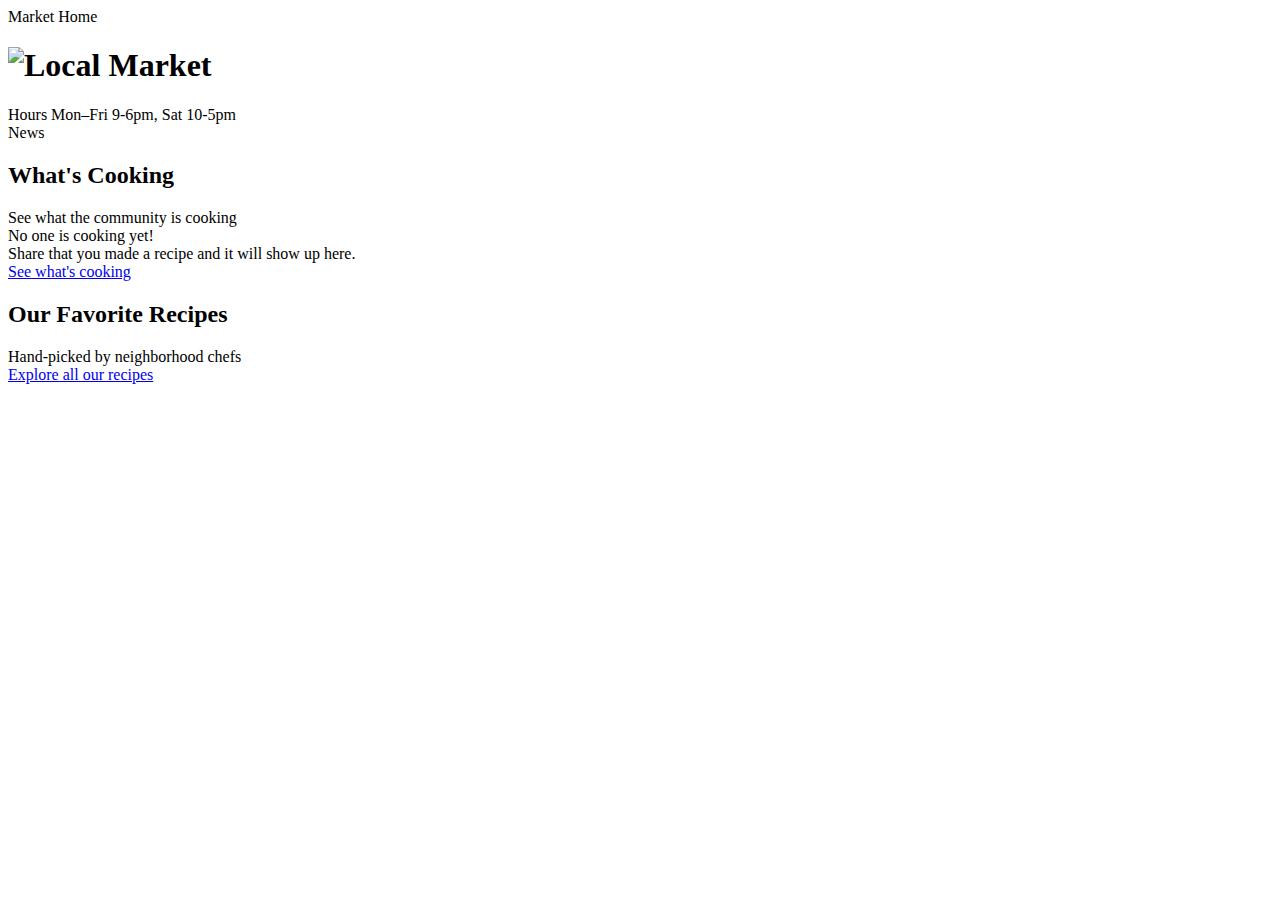
==== index.html @ 6d193a20 "En esta etapa eliminé la flecha atrás del index.html y eliminé el ícono del menú de recipe.html" ====
<!DOCTYPE html>
<html lang="en">
  
  <head>
    <meta charset="utf-8">
    <title>Local Market - Your Neighborhood Grocer</title>
    <meta name="description" content="Get the latest news, checkout hand-picked recipes, and share with other locals.">
    <meta name="viewport" content="user-scalable=no, initial-scale=1, maximum-scale=1, minimum-scale=1" />
    <link rel="shortcut icon" type="image/png" href="favicon.png?123" sizes="16x16 32x32 64x64">

    <link rel="apple-touch-icon" sizes="120x120" href="apple-touch-icon-precomposed.png">
    <link rel="stylesheet" href="css/styles.css">
  </head>

  <body>

    <div class="page home">

      <!-- Inicia navbar -->
      <nav class="black">
        
        <div class="nav-group">

          <a class="nav-item js-menu" href="#"><span class="icon-menu"></span></a>
          
        </div>

        <div class="title-page">
          Market
          <span class="subtext-page">Home</span>
        </div>

        <div class="nav-group right"></div>

      </nav>
      <!-- Termina navbar -->

      <div class="content-scrollable">
        <div class="bg-image home">
          <h1 class="title-home">
            <img src="img/app/logo-local.svg" alt="Local Market"/>
          </h1>
          <span class="hours"><span class="title-callout">Hours</span>
            Mon–Fri 9-6pm, Sat 10-5pm</span>
          <span class="arrow"></span>
        </div>

        <div class="callout-news">
          <span class="title-callout">News</span>
          <p></p>
          <!-- AQUI VA LA LISTA DE NOTICIAS -->
        </div>

        <h2 class="list-title">What's Cooking</h2>
        <div class="list-subtitle">See what the community is cooking</div>
        <div class="list-activities">

          <!-- AQUI VA LA LISTA DE ACTIVIDADES -->

          <div class="wrapper-message">
            <div class="title-message">No one is cooking yet!</div>
            <div class="subtitle-message">Share that you made a recipe and it will show up here.</div>
          </div>

        </div>
        <a href="#" class="btn-primary">See what's cooking</a>

        <h2 class="list-title">Our Favorite Recipes</h2>
        <div class="list-subtitle">Hand-picked by neighborhood chefs</div>
        <div class="list-recipes">
              
          <!-- AQUI SE TIENE QUE VER LA LISTA DE RECETAS -->

        </div>

        <a href="#" class="btn-primary">Explore all our recipes</a>
      </div>

    </div>

    <!--JS FILES-->
    <script type="text/javascript" src="https://ajax.googleapis.com/ajax/libs/jquery/3.1.1/jquery.min.js"></script>
    <script type="text/javascript" src="https://cdnjs.cloudflare.com/ajax/libs/underscore.js/1.8.3/underscore-min.js"></script>
    <script type="text/javascript" src="data/recipes.js"></script>
    <script type="text/javascript" src="js/script-index.js"></script> 

  </body>

</html>
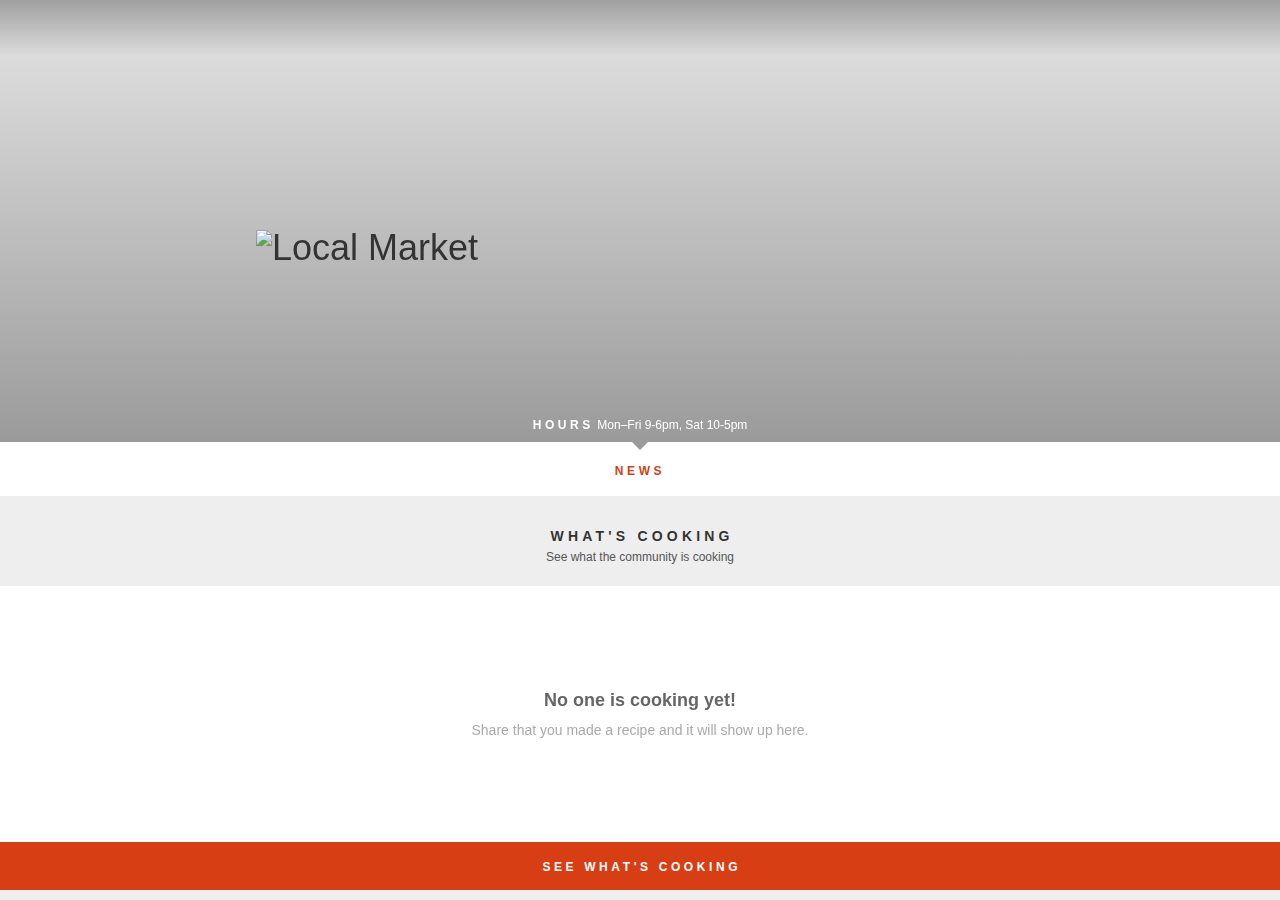
==== commit b9d3214b: "Ahora sí desaparecí de forma correcta la flecha porque lo edité desde el CSS dándole otras clases a " ====
--- a/index.html
+++ b/index.html
@@ -20,6 +20,10 @@
       <nav class="black">
         
         <div class="nav-group">
+          
+          <a class="nav-item js-back" href="#">
+            <span class="icon-arrow-left-alt flechita"></span>
+          </a>
 
           <a class="nav-item js-menu" href="#"><span class="icon-menu"></span></a>
           
--- a/css/styles.css
+++ b/css/styles.css
@@ -0,0 +1,2214 @@
+/* Reset.less
+ * Props to Eric Meyer (meyerweb.com) for his CSS reset file. We're using an adapted version here	that cuts out some of the reset HTML elements we will never need here (i.e., dfn, samp, etc).
+ * ------------------------------------------------------------------------------------------------------------------------------------------------------------------------------------------- */
+html,
+body {
+  margin: 0;
+  padding: 0;
+}
+h1,
+h2,
+h3,
+h4,
+h5,
+h6,
+p,
+blockquote,
+pre,
+a,
+abbr,
+acronym,
+address,
+cite,
+code,
+del,
+dfn,
+em,
+img,
+q,
+s,
+samp,
+small,
+strike,
+strong,
+sub,
+sup,
+tt,
+var,
+dd,
+dl,
+dt,
+li,
+ol,
+ul,
+fieldset,
+form,
+label,
+legend,
+button,
+table,
+caption,
+tbody,
+tfoot,
+thead,
+tr,
+th,
+td {
+  margin: 0;
+  padding: 0;
+  border: 0;
+  font-weight: normal;
+  font-style: normal;
+  font-size: 100%;
+  line-height: 1;
+  font-family: inherit;
+}
+table {
+  border-collapse: collapse;
+  border-spacing: 0;
+}
+ol,
+ul {
+  list-style: none;
+}
+q:before,
+q:after,
+blockquote:before,
+blockquote:after {
+  content: "";
+}
+html {
+  font-size: 100%;
+  -webkit-text-size-adjust: 100%;
+  -ms-text-size-adjust: 100%;
+}
+a:focus {
+  outline: thin dotted;
+}
+a:hover,
+a:active {
+  outline: 0;
+}
+article,
+aside,
+details,
+figcaption,
+figure,
+footer,
+header,
+hgroup,
+nav,
+section {
+  display: block;
+}
+audio,
+canvas,
+video {
+  display: inline-block;
+  *display: inline;
+  *zoom: 1;
+}
+audio:not([controls]) {
+  display: none;
+}
+sub,
+sup {
+  font-size: 75%;
+  line-height: 0;
+  position: relative;
+  vertical-align: baseline;
+}
+sup {
+  top: -0.5em;
+}
+sub {
+  bottom: -0.25em;
+}
+img {
+  border: 0;
+  -ms-interpolation-mode: bicubic;
+}
+button,
+input,
+select,
+textarea {
+  font-size: 100%;
+  margin: 0;
+  vertical-align: baseline;
+  *vertical-align: middle;
+}
+button,
+input {
+  line-height: normal;
+  *overflow: visible;
+}
+button::-moz-focus-inner,
+input::-moz-focus-inner {
+  border: 0;
+  padding: 0;
+}
+button,
+input[type="button"],
+input[type="reset"],
+input[type="submit"] {
+  cursor: pointer;
+  -webkit-appearance: button;
+}
+input[type="search"] {
+  -webkit-appearance: textfield;
+  -webkit-box-sizing: content-box;
+  -moz-box-sizing: content-box;
+  box-sizing: content-box;
+}
+input[type="search"]::-webkit-search-decoration {
+  -webkit-appearance: none;
+}
+textarea {
+  overflow: auto;
+  vertical-align: top;
+}
+@font-face {
+  font-family: 'lorabold';
+  src: url('../font/lora-bold-subset.eot');
+  src: url('../font/lora-bold-subset.eot?#iefix') format('embedded-opentype'), url('../font/lora-bold-subset.woff') format('woff'), url('../font/lora-bold-subset.ttf') format('truetype');
+  font-weight: normal;
+  font-style: normal;
+}
+@font-face {
+  font-family: 'lato';
+  src: url('../font/lato-regular-webfont.eot');
+  src: url('../font/lato-regular-webfont.eot?#iefix') format('embedded-opentype'), url('../font/lato-regular-webfont.woff') format('woff'), url('../font/lato-regular-webfont.ttf') format('truetype');
+  font-weight: normal;
+  font-weight: 400;
+  font-style: normal;
+}
+@font-face {
+  font-family: 'lato';
+  src: url('../font/lato-italic-webfont.eot');
+  src: url('../font/lato-italic-webfont.eot?#iefix') format('embedded-opentype'), url('../font/lato-italic-webfont.woff') format('woff'), url('../font/lato-italic-webfont.ttf') format('truetype');
+  font-weight: normal;
+  font-weight: 400;
+  font-style: italic;
+}
+@font-face {
+  font-family: 'lato';
+  src: url('../font/lato-bold-webfont.eot');
+  src: url('../font/lato-bold-webfont.eot?#iefix') format('embedded-opentype'), url('../font/lato-bold-webfont.woff') format('woff'), url('../font/lato-bold-webfont.ttf') format('truetype');
+  font-weight: bold;
+  font-weight: 700;
+  font-style: normal;
+}
+@font-face {
+  font-family: 'lato';
+  src: url('../font/lato-black-webfont.eot');
+  src: url('../font/lato-black-webfont.eot?#iefix') format('embedded-opentype'), url('../font/lato-black-webfont.woff') format('woff'), url('../font/lato-black-webfont.ttf') format('truetype');
+  font-weight: 900;
+  font-style: normal;
+}
+* {
+  -webkit-box-sizing: border-box;
+  -moz-box-sizing: border-box;
+  box-sizing: border-box;
+  -webkit-tap-highlight-color: rgba(0, 0, 0, 0);
+  -webkit-tap-highlight-color: transparent;
+}
+html,
+button,
+input,
+textarea,
+select {
+  outline: none;
+  -webkit-font-smoothing: antialiased;
+  -moz-osx-font-smoothing: grayscale;
+}
+body {
+  font-family: 'lato', "Helvetica Neue", Helvetica, Arial, sans-serif;
+  font-style: normal;
+  color: #333;
+  font-size: 16px;
+}
+h1,
+h2,
+h3,
+h4,
+h5,
+h6 {
+  font-family: 'lato', "Helvetica Neue", Helvetica, Arial, sans-serif;
+  font-style: normal;
+  margin: 0;
+  padding: 0;
+}
+h1 {
+  font-size: 36px;
+  line-height: 44px;
+}
+h2 {
+  font-size: 28px;
+  line-height: 32px;
+}
+h3 {
+  font-size: 22px;
+  line-height: 26px;
+}
+h4 {
+  font-size: 18px;
+  line-height: 22px;
+}
+h5 {
+  font-size: 12px;
+  line-height: 18px;
+  font-family: 'lato', "Helvetica Neue", Helvetica, Arial, sans-serif;
+  font-weight: 700;
+  color: #ccc;
+  text-transform: uppercase;
+}
+h6 {
+  color: #aaa;
+}
+p {
+  font-size: 14px;
+  line-height: 20px;
+}
+sub,
+sup {
+  font-size: .8em;
+}
+sub {
+  bottom: -0.2em;
+}
+sup {
+  top: -0.2em;
+}
+b {
+  font-family: 'lato', "Helvetica Neue", Helvetica, Arial, sans-serif;
+  font-weight: 700;
+}
+em {
+  font-family: 'lato', "Helvetica Neue", Helvetica, Arial, sans-serif;
+  font-style: italic;
+}
+[class^="btn-"],
+[class*=" btn-"] {
+  font-size: 12px;
+  line-height: 18px;
+  line-height: 22px !important;
+  padding: 1.2em 1.25em .95em;
+  font-family: 'lato', "Helvetica Neue", Helvetica, Arial, sans-serif;
+  font-weight: 900;
+  letter-spacing: .3em;
+  text-indent: .3em;
+  text-transform: uppercase;
+  -webkit-transition: all 200ms ease-in;
+  -moz-transition: all 200ms ease-in;
+  -o-transition: all 200ms ease-in;
+  transition: all 200ms ease-in;
+  color: white;
+  display: inline-block;
+  position: relative;
+  text-align: center;
+  text-decoration: none !important;
+  vertical-align: middle;
+  white-space: nowrap;
+}
+[class^="btn-"][class*="small"],
+[class*=" btn-"][class*="small"] {
+  padding: .7em 1.25em .50em;
+}
+[class^="btn-"][class*="primary"],
+[class*=" btn-"][class*="primary"] {
+  background-color: #d83e14;
+  color: white;
+}
+[class^="btn-"][class*="primary"]:hover,
+[class*=" btn-"][class*="primary"]:hover {
+  background-color: #c13712;
+}
+[class^="btn-"][class*="primary"]:active,
+[class*=" btn-"][class*="primary"]:active {
+  box-shadow: rgba(0, 0, 0, 0.3) 0 1px 3px 0 inset;
+}
+[class^="btn-"][class*="secondary"],
+[class*=" btn-"][class*="secondary"] {
+  background: #666;
+  color: rgba(255, 255, 255, 0.4);
+}
+[class^="btn-"][class*="secondary"]:hover,
+[class*=" btn-"][class*="secondary"]:hover {
+  background-color: #595959;
+}
+[class^="btn-"][class*="secondary"]:active,
+[class*=" btn-"][class*="secondary"]:active {
+  box-shadow: rgba(0, 0, 0, 0.3) 0 1px 3px 0 inset;
+}
+[class^="btn-"][class*="secondary"].active,
+[class*=" btn-"][class*="secondary"].active,
+[class^="btn-"][class*="secondary"].no-state:first-child,
+[class*=" btn-"][class*="secondary"].no-state:first-child {
+  background: #555;
+  color: white;
+}
+[class^="btn-"][class*="secondary"].active:hover,
+[class*=" btn-"][class*="secondary"].active:hover,
+[class^="btn-"][class*="secondary"].no-state:first-child:hover,
+[class*=" btn-"][class*="secondary"].no-state:first-child:hover {
+  background-color: #484848;
+}
+[class^="btn-"][class*="secondary"].active:active,
+[class*=" btn-"][class*="secondary"].active:active,
+[class^="btn-"][class*="secondary"].no-state:first-child:active,
+[class*=" btn-"][class*="secondary"].no-state:first-child:active {
+  box-shadow: rgba(0, 0, 0, 0.3) 0 1px 3px 0 inset;
+}
+[class^="btn-"][class*="secondary"].no-state,
+[class*=" btn-"][class*="secondary"].no-state {
+  color: white;
+}
+[class^="btn-"][class*="tertiary"],
+[class*=" btn-"][class*="tertiary"] {
+  background: #f8f8f8;
+  color: #d83e14;
+}
+[class^="btn-"][class*="tertiary"]:hover,
+[class*=" btn-"][class*="tertiary"]:hover {
+  background-color: #f8f8f8;
+}
+[class^="btn-"][class*="twitter"],
+[class*=" btn-"][class*="twitter"] {
+  background-color: #46c8f5;
+  color: white;
+}
+[class^="btn-"][class*="twitter"]:hover,
+[class*=" btn-"][class*="twitter"]:hover {
+  background-color: #16baf2;
+}
+[class^="btn-"][class*="twitter"]:active,
+[class*=" btn-"][class*="twitter"]:active {
+  box-shadow: rgba(0, 0, 0, 0.3) 0 1px 3px 0 inset;
+}
+[class^="btn-"][class*="camera"],
+[class*=" btn-"][class*="camera"] {
+  border-radius: 10em;
+  box-shadow: #d83e14 0 0 0px 2px inset;
+  font-size: 20px;
+  height: 4rem;
+  letter-spacing: 0;
+  padding: 0;
+  text-indent: 0;
+  width: 4rem;
+}
+[class^="btn-"][class*="camera"] .icon-camera,
+[class*=" btn-"][class*="camera"] .icon-camera {
+  position: absolute;
+  top: 50%;
+  right: 50%;
+  bottom: auto;
+  left: auto;
+  width: 3.5rem;
+  height: 3.5rem;
+  -webkit-transform: translate3d(50%, -50%, 0);
+  -moz-transform: translate3d(50%, -50%, 0);
+  -ms-transform: translate3d(50%, -50%, 0);
+  -o-transform: translate3d(50%, -50%, 0);
+  transform: translate3d(50%, -50%, 0);
+  background-color: #d83e14;
+  border-radius: 10em;
+  color: white;
+  display: inline-block;
+  line-height: 3.5rem;
+}
+[class^="btn-"][class*="camera"]:hover,
+[class*=" btn-"][class*="camera"]:hover {
+  box-shadow: #ca3a13 0 0 0px 2px inset;
+}
+[class^="btn-"][class*="camera"]:hover .icon-camera,
+[class*=" btn-"][class*="camera"]:hover .icon-camera {
+  background-color: #ca3a13;
+}
+[class^="btn-"][class*="camera"]:active,
+[class*=" btn-"][class*="camera"]:active {
+  box-shadow: #ca3a13 0 0 0px 2px inset;
+}
+[class^="btn-"][class*="camera"]:active .icon-camera,
+[class*=" btn-"][class*="camera"]:active .icon-camera {
+  background-color: #ca3a13;
+}
+[class^="btn-"][disabled],
+[class*=" btn-"][disabled] {
+  opacity: .5;
+}
+.btns-group {
+  display: -webkit-box;
+  display: -moz-box;
+  display: -webkit-flex;
+  display: -ms-flexbox;
+  display: flex;
+  -webkit-flex-wrap: wrap;
+  -ms-flex-wrap: wrap;
+  flex-wrap: wrap;
+  width: 100%;
+}
+.btns-group [class*="btn-"] {
+  overflow: hidden;
+  text-overflow: ellipsis;
+  white-space: nowrap;
+  -webkit-box-flex: 1;
+  -moz-box-flex: 1;
+  -webkit-flex: 1;
+  -ms-flex: 1;
+  flex: 1;
+}
+input[type="text"],
+textarea {
+  font-size: 14px;
+  line-height: 20px;
+  font-family: 'lato', "Helvetica Neue", Helvetica, Arial, sans-serif;
+  font-style: normal;
+  padding: 1rem 1.25rem;
+  line-height: 1.5em !important;
+  background: transparent;
+  border: none;
+  border-radius: 0;
+  box-sizing: border-box;
+  color: #333;
+  outline: none;
+}
+input[type="text"]::-webkit-input-placeholder,
+textarea::-webkit-input-placeholder {
+  color: #aaa;
+}
+input[type="text"]:-moz-placeholder,
+textarea:-moz-placeholder {
+  color: #aaa;
+}
+input[type="text"]::-moz-placeholder,
+textarea::-moz-placeholder {
+  color: #aaa;
+}
+input[type="text"]:-ms-input-placeholder,
+textarea:-ms-input-placeholder {
+  color: #aaa;
+}
+input[type="text"][disabled],
+textarea[disabled] {
+  opacity: .5;
+}
+.checkbox {
+  font-size: 14px;
+  line-height: 20px;
+  font-family: 'lato', "Helvetica Neue", Helvetica, Arial, sans-serif;
+  font-weight: 700;
+  color: #aaa;
+  clear: both;
+  display: block;
+  line-height: 1rem !important;
+  cursor: pointer;
+  min-height: 1em;
+  position: relative;
+}
+.checkbox input[type="checkbox"] {
+  font-size: 1em;
+  visibility: hidden;
+}
+.checkbox input[type="checkbox"] + span:before {
+  position: relative;
+  top: auto;
+  right: auto;
+  bottom: auto;
+  left: -1em;
+  width: 0.85em;
+  height: 0.85em;
+  content: '';
+  box-shadow: #aaa 0 0 0 1px inset;
+  display: inline-block;
+}
+.checkbox input[type="checkbox"]:checked + span:before {
+  box-shadow: none;
+  color: #d83e14;
+  font-family: 'market';
+  speak: none;
+  font-style: normal;
+  font-weight: normal;
+  font-variant: normal;
+  text-transform: none;
+  line-height: 1;
+  -webkit-font-smoothing: antialiased;
+  -moz-osx-font-smoothing: grayscale;
+  content: "\e609";
+}
+@font-face {
+  font-family: 'market';
+  src: url('../icon/market.eot?-3varwy');
+  src: url('../icon/market.eot?#iefix-3varwy') format('embedded-opentype'), url('../icon/market.woff?-3varwy') format('woff'), url('../icon/market.ttf?-3varwy') format('truetype'), url('../icon/market.svg?-3varwy#market') format('svg');
+  font-weight: normal;
+  font-style: normal;
+}
+[class^="icon-"],
+[class*=" icon-"] {
+  font-family: 'market';
+  speak: none;
+  font-style: normal;
+  font-weight: normal;
+  font-variant: normal;
+  text-transform: none;
+  line-height: 1;
+  /* Better Font Rendering =========== */
+  -webkit-font-smoothing: antialiased;
+  -moz-osx-font-smoothing: grayscale;
+}
+.icon-bookmark-hollow:before {
+  content: "\e607";
+}
+.icon-bookmark:before {
+  content: "\e608";
+}
+.icon-check:before {
+  content: "\e609";
+}
+.icon-pin:before {
+  content: "\e60a";
+}
+.icon-rss:before {
+  content: "\e603";
+}
+.icon-photo:before {
+  content: "\e604";
+}
+.icon-twitter:before {
+  content: "\e606";
+}
+.icon-camera:before {
+  content: "\e602";
+}
+.icon-sync:before {
+  content: "\e600";
+}
+.icon-user:before {
+  content: "\e601";
+}
+.icon-home:before {
+  content: "\e605";
+}
+.icon-cross:before {
+  content: "\e60d";
+}
+.icon-question:before {
+  content: "\e613";
+}
+.icon-share:before {
+  content: "\e617";
+}
+.icon-email:before {
+  content: "\e619";
+}
+.icon-menu:before {
+  content: "\e61e";
+}
+.icon-arrow-right-alt:before {
+  content: "\e629";
+}
+.icon-arrow-left-alt:before {
+  content: "\e62a";
+}
+.icon-category:before {
+  content: "\e652";
+}
+@media screen and (min-width: 376px) {
+  body {
+    overflow: hidden;
+  }
+  body:after {
+    position: absolute;
+    top: 50%;
+    right: 50%;
+    bottom: auto;
+    left: auto;
+    width: 432px;
+    height: 882px;
+    -webkit-transform: translate3d(50%, -50%, 0);
+    -moz-transform: translate3d(50%, -50%, 0);
+    -ms-transform: translate3d(50%, -50%, 0);
+    -o-transform: translate3d(50%, -50%, 0);
+    transform: translate3d(50%, -50%, 0);
+    content: '';
+    display: block;
+    background-size: contain;
+    z-index: -1;
+  }
+  body #container {
+    position: absolute;
+    top: 50%;
+    right: 0;
+    bottom: 0;
+    left: 0;
+    width: auto;
+    height: 100%;
+    -webkit-transform: translate3d(0, -50%, 0);
+    -moz-transform: translate3d(0, -50%, 0);
+    -ms-transform: translate3d(0, -50%, 0);
+    -o-transform: translate3d(0, -50%, 0);
+    transform: translate3d(0, -50%, 0);
+    max-width: 375px;
+    max-height: 667px;
+    margin: 0 auto;
+  }
+}
+body {
+  background: white;
+}
+#container {
+  position: absolute;
+  top: 0;
+  right: 0;
+  bottom: 0;
+  left: 0;
+  width: auto;
+  height: auto;
+  overflow: hidden;
+}
+#menu {
+  position: absolute;
+  top: 0;
+  right: 0;
+  bottom: 0;
+  left: 0;
+  width: auto;
+  height: auto;
+  right: 55%;
+}
+#content-container {
+  position: absolute;
+  top: 0;
+  right: 0;
+  bottom: 0;
+  left: 0;
+  width: auto;
+  height: auto;
+  -webkit-transition: all 200ms ease-out;
+  -moz-transition: all 200ms ease-out;
+  -o-transition: all 200ms ease-out;
+  transition: all 200ms ease-out;
+  -webkit-transform: translate3d(0, 0, 0);
+  -moz-transform: translate3d(0, 0, 0);
+  -ms-transform: translate3d(0, 0, 0);
+  -o-transform: translate3d(0, 0, 0);
+  transform: translate3d(0, 0, 0);
+}
+.menu-open #content-container {
+  -webkit-transform: translate3d(45%, 0, 0);
+  -moz-transform: translate3d(45%, 0, 0);
+  -ms-transform: translate3d(45%, 0, 0);
+  -o-transform: translate3d(45%, 0, 0);
+  transform: translate3d(45%, 0, 0);
+}
+#content-container > div.page {
+  position: absolute;
+  top: 0;
+  right: 0;
+  bottom: 0;
+  left: 0;
+  width: auto;
+  height: auto;
+  overflow-x: hidden;
+}
+.content-scrollable {
+  position: absolute;
+  top: 0;
+  right: 0;
+  bottom: 0;
+  left: 0;
+  width: auto;
+  height: auto;
+  background: white;
+  overflow-x: hidden;
+  overflow-y: auto;
+  -webkit-overflow-scrolling: touch;
+}
+.content-overlay {
+  position: absolute;
+  top: 0;
+  right: 0;
+  bottom: 0;
+  left: 0;
+  width: auto;
+  height: auto;
+  cursor: pointer;
+}
+.menu-open .content-overlay {
+  -webkit-transform: translate3d(45%, 0, 0);
+  -moz-transform: translate3d(45%, 0, 0);
+  -ms-transform: translate3d(45%, 0, 0);
+  -o-transform: translate3d(45%, 0, 0);
+  transform: translate3d(45%, 0, 0);
+  z-index: 1;
+}
+.overlay {
+  background-image: url([data-uri]);
+  background-image: -webkit-linear-gradient(top, rgba(232, 234, 241, 0.97), rgba(243, 243, 244, 0.97) 100%);
+  background-image: -moz-linear-gradient(top, rgba(232, 234, 241, 0.97), rgba(243, 243, 244, 0.97) 100%);
+  background-image: -o-linear-gradient(top, rgba(232, 234, 241, 0.97), rgba(243, 243, 244, 0.97) 100%);
+  background-image: linear-gradient(to bottom, rgba(232, 234, 241, 0.97), rgba(243, 243, 244, 0.97) 100%);
+  position: absolute;
+  top: 0;
+  right: 0;
+  bottom: 0;
+  left: 0;
+  width: auto;
+  height: auto;
+  z-index: 1;
+}
+a {
+  -webkit-transition: all 200ms ease-in;
+  -moz-transition: all 200ms ease-in;
+  -o-transition: all 200ms ease-in;
+  transition: all 200ms ease-in;
+  color: #d83e14;
+  cursor: pointer;
+  text-decoration: none;
+}
+a:hover {
+  color: #a93110;
+}
+a:active {
+  color: #555;
+}
+#menu {
+  background-image: url([data-uri]),url('../img/app/bg-menu-640x1136.jpg');
+  background-image: -webkit-linear-gradient(top, rgba(85, 134, 223, 0.1), rgba(0, 0, 0, 0) 100%), url('../img/app/bg-menu-640x1136.jpg');
+  background-image: -moz-linear-gradient(top, rgba(85, 134, 223, 0.1), rgba(0, 0, 0, 0) 100%), url('../img/app/bg-menu-640x1136.jpg');
+  background-image: -o-linear-gradient(top, rgba(85, 134, 223, 0.1), rgba(0, 0, 0, 0) 100%), url('../img/app/bg-menu-640x1136.jpg');
+  background-image: linear-gradient(to bottom, rgba(85, 134, 223, 0.1), rgba(0, 0, 0, 0) 100%), url('../img/app/bg-menu-640x1136.jpg');
+  overflow-y: auto;
+  -webkit-overflow-scrolling: touch;
+}
+#menu a {
+  box-shadow: rgba(129, 206, 200, 0.1) 0 1px 0 0;
+  color: rgba(255, 255, 255, 0.4);
+  display: block;
+  height: 20%;
+  position: relative;
+  text-align: center;
+}
+#menu a:hover,
+#menu a:active,
+#menu a.active {
+  color: white;
+}
+#menu a .wrapper-menu-item {
+  font-size: 12px;
+  line-height: 18px;
+  font-family: 'lato', "Helvetica Neue", Helvetica, Arial, sans-serif;
+  font-weight: 700;
+  position: absolute;
+  top: 50%;
+  right: auto;
+  bottom: auto;
+  left: 50%;
+  width: auto;
+  height: auto;
+  -webkit-transform: translate3d(-50%, -50%, 0);
+  -moz-transform: translate3d(-50%, -50%, 0);
+  -ms-transform: translate3d(-50%, -50%, 0);
+  -o-transform: translate3d(-50%, -50%, 0);
+  transform: translate3d(-50%, -50%, 0);
+  display: block;
+}
+#menu a [class^="icon-"],
+#menu a [class*=" icon-"] {
+  font-size: 18px;
+  line-height: 22px;
+  display: block;
+  margin-bottom: 5%;
+}
+#menu a .title-menu {
+  letter-spacing: .3em;
+  text-indent: .3em;
+  text-transform: uppercase;
+  display: block;
+}
+nav {
+  position: absolute;
+  top: 0;
+  right: 0;
+  bottom: auto;
+  left: 0;
+  width: 100%;
+  height: 3em;
+  -webkit-transform: translate3d(0, 0, 0);
+  -moz-transform: translate3d(0, 0, 0);
+  -ms-transform: translate3d(0, 0, 0);
+  -o-transform: translate3d(0, 0, 0);
+  transform: translate3d(0, 0, 0);
+  -webkit-transition: all 200ms ease-out;
+  -moz-transition: all 200ms ease-out;
+  -o-transition: all 200ms ease-out;
+  transition: all 200ms ease-out;
+  background: rgba(255, 255, 255, 0.97);
+  text-align: center;
+  z-index: 10;
+}
+nav.black {
+  background: transparent;
+  color: white;
+}
+nav.black .nav-item {
+  color: white;
+}
+nav.black:after {
+  background-image: url([data-uri]);
+  background-image: -webkit-linear-gradient(top, rgba(0, 0, 0, 0.3), rgba(0, 0, 0, 0) 100%);
+  background-image: -moz-linear-gradient(top, rgba(0, 0, 0, 0.3), rgba(0, 0, 0, 0) 100%);
+  background-image: -o-linear-gradient(top, rgba(0, 0, 0, 0.3), rgba(0, 0, 0, 0) 100%);
+  background-image: linear-gradient(to bottom, rgba(0, 0, 0, 0.3), rgba(0, 0, 0, 0) 100%);
+  position: absolute;
+  top: 0;
+  right: 0;
+  bottom: auto;
+  left: 0;
+  width: 100%;
+  height: 3.5em;
+  content: '';
+  z-index: -1;
+}
+nav.scrolled {
+  background: rgba(255, 255, 255, 0.97);
+  color: #333;
+}
+nav.scrolled:after {
+  opacity: 0;
+}
+nav.scrolled .nav-item {
+  color: #333;
+}
+nav .title-page {
+  font-size: 11px;
+  line-height: 18px;
+  font-family: 'lorabold', TimesNewRoman, "Times New Roman", Times, Baskerville, Georgia, serif;
+  font-style: normal;
+  letter-spacing: .3em;
+  text-indent: .3em;
+  text-transform: uppercase;
+  overflow: hidden;
+  text-overflow: ellipsis;
+  white-space: nowrap;
+  position: absolute;
+  top: 50%;
+  right: 0;
+  bottom: auto;
+  left: 0;
+  width: auto;
+  height: auto;
+  -webkit-transform: translate3d(0, -40%, 0);
+  -moz-transform: translate3d(0, -40%, 0);
+  -ms-transform: translate3d(0, -40%, 0);
+  -o-transform: translate3d(0, -40%, 0);
+  transform: translate3d(0, -40%, 0);
+  line-height: 1;
+}
+nav .title-page .subtext-page {
+  font-size: 10px;
+  line-height: 16px;
+  font-family: 'lato', "Helvetica Neue", Helvetica, Arial, sans-serif;
+  font-weight: 700;
+  color: #aaa;
+  display: block;
+  letter-spacing: 0;
+  line-height: 1;
+  text-transform: none;
+}
+nav .nav-item {
+  font-size: 18px;
+  line-height: 22px;
+  color: #333;
+  display: inline-block;
+  height: 3rem;
+  width: 40px;
+}
+nav .nav-item:active {
+  opacity: .5;
+}
+nav .nav-item [class^="icon-"],
+nav .nav-item [class*=" icon-"] {
+  line-height: 3rem;
+  vertical-align: middle;
+}
+nav .nav-group {
+  position: absolute;
+  top: 0;
+  right: auto;
+  bottom: auto;
+  left: 0;
+  width: auto;
+  height: auto;
+  z-index: 1;
+}
+nav .nav-group.right {
+  left: auto;
+  right: 0;
+}
+.avatar {
+  border-radius: 10em;
+  display: inline-block;
+  overflow: hidden;
+  vertical-align: middle;
+}
+.avatar .image-avatar {
+  height: auto;
+  width: 100%;
+}
+[class^="bg-image"],
+[class*=" bg-image"] {
+  background-position: center center;
+  background-repeat: no-repeat;
+  background-size: cover;
+  overflow: hidden;
+  position: relative;
+}
+[class^="bg-image"][class*="about"],
+[class*=" bg-image"][class*="about"] {
+  background-image: url([data-uri]),url('img/app/bg-about-640x540.jpg');
+  background-image: -webkit-linear-gradient(top, rgba(0, 0, 0, 0.2) 0%, rgba(0, 0, 0, 0.2) 100%), url('img/app/bg-about-640x540.jpg');
+  background-image: -moz-linear-gradient(top, rgba(0, 0, 0, 0.2) 0%, rgba(0, 0, 0, 0.2) 100%), url('img/app/bg-about-640x540.jpg');
+  background-image: -o-linear-gradient(top, rgba(0, 0, 0, 0.2) 0%, rgba(0, 0, 0, 0.2) 100%), url('img/app/bg-about-640x540.jpg');
+  background-image: linear-gradient(to bottom, rgba(0, 0, 0, 0.2) 0%, rgba(0, 0, 0, 0.2) 100%), url('img/app/bg-about-640x540.jpg');
+}
+[class^="bg-image"][class*="home"],
+[class*=" bg-image"][class*="home"] {
+  background-image: url([data-uri]),url('../img/app/bg-home-640x655.jpg');
+  background-image: -webkit-linear-gradient(top, rgba(0, 0, 0, 0.1) 0%, rgba(0, 0, 0, 0.4) 100%), url('../img/app/bg-home-640x655.jpg');
+  background-image: -moz-linear-gradient(top, rgba(0, 0, 0, 0.1) 0%, rgba(0, 0, 0, 0.4) 100%), url('../img/app/bg-home-640x655.jpg');
+  background-image: -o-linear-gradient(top, rgba(0, 0, 0, 0.1) 0%, rgba(0, 0, 0, 0.4) 100%), url('../img/app/bg-home-640x655.jpg');
+  background-image: linear-gradient(to bottom, rgba(0, 0, 0, 0.1) 0%, rgba(0, 0, 0, 0.4) 100%), url('../img/app/bg-home-640x655.jpg');
+}
+.list-activities {
+  background: white;
+  min-height: 16em;
+  overflow: auto;
+  position: relative;
+}
+.list-activities .wrapper-message {
+  top: 50%;
+}
+.item-activity {
+  -webkit-transform: translate3d(0, 0, 0);
+  -moz-transform: translate3d(0, 0, 0);
+  -ms-transform: translate3d(0, 0, 0);
+  -o-transform: translate3d(0, 0, 0);
+  transform: translate3d(0, 0, 0);
+  background: white;
+  border-top: 1px solid #eee;
+  display: block;
+  float: left;
+  overflow: hidden;
+  padding: .75em;
+  position: relative;
+  width: 100%;
+}
+.item-activity .attribution {
+  font-size: 12px;
+  line-height: 18px;
+  display: block;
+  margin-bottom: .5rem;
+  overflow: hidden;
+  position: relative;
+  z-index: 1;
+}
+.item-activity .attribution .avatar {
+  float: left;
+  height: 2rem;
+  margin-right: .5rem;
+  width: 2rem;
+}
+.item-activity .attribution .meta {
+  color: #555;
+  overflow: hidden;
+  display: block;
+}
+.item-activity .attribution .author {
+  font-family: 'lato', "Helvetica Neue", Helvetica, Arial, sans-serif;
+  font-weight: 900;
+}
+.item-activity .attribution .recipe {
+  font-family: 'lato', "Helvetica Neue", Helvetica, Arial, sans-serif;
+  font-weight: 700;
+  color: #d83e14;
+}
+.item-activity .attribution .location {
+  color: #ccc;
+}
+.item-activity .bg-image {
+  display: block;
+  height: 16em;
+  width: 100%;
+}
+.list-recipes {
+  overflow: hidden;
+}
+.item-recipe {
+  -webkit-transform: translate3d(0, 0, 0);
+  -moz-transform: translate3d(0, 0, 0);
+  -ms-transform: translate3d(0, 0, 0);
+  -o-transform: translate3d(0, 0, 0);
+  transform: translate3d(0, 0, 0);
+  float: left;
+  overflow: hidden;
+  position: relative;
+  width: 50%;
+}
+.item-recipe .attribution {
+  position: absolute;
+  top: auto;
+  right: 0;
+  bottom: 0;
+  left: 0;
+  width: auto;
+  height: auto;
+  background-image: url([data-uri]);
+  background-image: -webkit-linear-gradient(top, rgba(0, 0, 0, 0), rgba(0, 0, 0, 0.5) 100%);
+  background-image: -moz-linear-gradient(top, rgba(0, 0, 0, 0), rgba(0, 0, 0, 0.5) 100%);
+  background-image: -o-linear-gradient(top, rgba(0, 0, 0, 0), rgba(0, 0, 0, 0.5) 100%);
+  background-image: linear-gradient(to bottom, rgba(0, 0, 0, 0), rgba(0, 0, 0, 0.5) 100%);
+  padding: .5rem;
+  text-align: center;
+  z-index: 1;
+}
+.item-recipe .attribution .title-recipe {
+  font-size: 12px;
+  line-height: 18px;
+  font-family: 'lato', "Helvetica Neue", Helvetica, Arial, sans-serif;
+  font-weight: 700;
+  color: white;
+  display: inline-block;
+  line-height: 1.1em;
+}
+.item-recipe .attribution .metadata-recipe {
+  display: block;
+  white-space: nowrap;
+  width: 100%;
+}
+.item-recipe .attribution .metadata-recipe .author-recipe {
+  font-size: 9px;
+  line-height: 18px;
+  font-family: 'lorabold', TimesNewRoman, "Times New Roman", Times, Baskerville, Georgia, serif;
+  font-style: normal;
+  letter-spacing: .3em;
+  text-indent: .3em;
+  text-transform: uppercase;
+  overflow: hidden;
+  text-overflow: ellipsis;
+  white-space: nowrap;
+  color: rgba(255, 255, 255, 0.7);
+  display: inline-block;
+  line-height: 1;
+  max-width: 90%;
+  padding-right: 1rem;
+}
+.item-recipe .attribution .metadata-recipe .bookmarks-recipe {
+  font-size: 10px;
+  line-height: 16px;
+  color: rgba(255, 255, 255, 0.7);
+  line-height: 1;
+  display: inline-block;
+  margin-left: -1.25rem;
+  padding: .3em .5em;
+  vertical-align: middle;
+}
+.item-recipe .attribution .metadata-recipe .bookmarks-recipe .icon-bookmark {
+  font-size: 80%;
+  vertical-align: middle;
+}
+.item-recipe img {
+  display: block;
+  height: auto;
+  width: 100%;
+}
+.item-recipe.highlighted {
+  width: 100%;
+}
+.list-title {
+  font-size: 14px;
+  line-height: 20px;
+  font-family: 'lato', "Helvetica Neue", Helvetica, Arial, sans-serif;
+  font-weight: 900;
+  letter-spacing: .3em;
+  text-indent: .3em;
+  text-transform: uppercase;
+  background: #eee;
+  color: #333;
+  line-height: 1rem;
+  text-align: center;
+  padding: 2rem 1.25rem 1.25rem;
+}
+.list-subtitle {
+  font-size: 12px;
+  line-height: 18px;
+  background: #eee;
+  color: #555;
+  text-align: center;
+  margin-top: -1rem;
+  padding-bottom: 1.25rem;
+}
+.wrapper-message {
+  position: absolute;
+  top: 55%;
+  right: 50%;
+  bottom: auto;
+  left: auto;
+  width: 100%;
+  height: auto;
+  -webkit-transform: translate3d(50%, -50%, 0);
+  -moz-transform: translate3d(50%, -50%, 0);
+  -ms-transform: translate3d(50%, -50%, 0);
+  -o-transform: translate3d(50%, -50%, 0);
+  transform: translate3d(50%, -50%, 0);
+  padding: 0 1.25rem;
+  text-align: center;
+}
+.wrapper-message .title-message {
+  font-size: 18px;
+  line-height: 22px;
+  font-family: 'lato', "Helvetica Neue", Helvetica, Arial, sans-serif;
+  font-weight: 700;
+  color: #666;
+  margin-bottom: .5em;
+}
+.wrapper-message .subtitle-message {
+  font-size: 14px;
+  line-height: 20px;
+  color: #aaa;
+}
+@-webkit-keyframes spin {
+  0% {
+    -webkit-transform: rotate(0deg);
+    -moz-transform: rotate(0deg);
+    -ms-transform: rotate(0deg);
+    -o-transform: rotate(0deg);
+    transform: rotate(0deg);
+  }
+  100% {
+    -webkit-transform: rotate(359deg);
+    -moz-transform: rotate(359deg);
+    -ms-transform: rotate(359deg);
+    -o-transform: rotate(359deg);
+    transform: rotate(359deg);
+  }
+}
+@keyframes spin {
+  0% {
+    -webkit-transform: rotate(0deg);
+    -moz-transform: rotate(0deg);
+    -ms-transform: rotate(0deg);
+    -o-transform: rotate(0deg);
+    transform: rotate(0deg);
+  }
+  100% {
+    -webkit-transform: rotate(359deg);
+    -moz-transform: rotate(359deg);
+    -ms-transform: rotate(359deg);
+    -o-transform: rotate(359deg);
+    transform: rotate(359deg);
+  }
+}
+.notifications {
+  position: absolute;
+  top: auto;
+  right: 0;
+  bottom: 0;
+  left: 0;
+  width: 100%;
+  height: auto;
+  z-index: 1;
+}
+.notifications .notification {
+  font-size: 12px;
+  line-height: 18px;
+  background: rgba(51, 51, 51, 0.95);
+  color: white;
+  position: relative;
+  width: 100%;
+}
+.notifications .notification:nth-child(odd) {
+  background: rgba(45, 45, 45, 0.95);
+}
+.notifications .notification:nth-child(odd) .btn-primary {
+  background: rgba(216, 62, 20, 0.78);
+}
+.notifications .notification .icon-sync {
+  position: absolute;
+  top: 35%;
+  right: auto;
+  bottom: auto;
+  left: 12px;
+  width: auto;
+  height: auto;
+  -webkit-animation: spin 2s infinite linear;
+  -moz-animation: spin 2s infinite linear;
+  -o-animation: spin 2s infinite linear;
+  animation: spin 2s infinite linear;
+  color: white;
+  font-size: 1.5em;
+}
+.notifications .notification .icon-sync + .title-notification {
+  padding-left: 40px;
+}
+.notifications .notification .title-notification {
+  font-size: 14px;
+  line-height: 20px;
+  font-family: 'lato', "Helvetica Neue", Helvetica, Arial, sans-serif;
+  font-weight: 700;
+  display: block;
+  line-height: 1rem;
+  padding: 1rem .75rem;
+}
+.notifications .notification .btn-primary {
+  float: right;
+  background: rgba(216, 62, 20, 0.85);
+  height: 48px;
+}
+.overlay .overlay-back,
+.overlay .overlay-dismiss {
+  position: absolute;
+  top: 0;
+  right: auto;
+  bottom: auto;
+  left: auto;
+  width: 3em;
+  height: 3em;
+  text-align: center;
+  text-decoration: none;
+  z-index: 1;
+}
+.overlay .overlay-back [class^="icon-"],
+.overlay .overlay-dismiss [class^="icon-"],
+.overlay .overlay-back [class*=" icon-"],
+.overlay .overlay-dismiss [class*=" icon-"] {
+  color: #666;
+  font-size: 1em;
+  line-height: 48px;
+}
+.overlay .overlay-back {
+  left: 0;
+}
+.overlay .overlay-dismiss {
+  right: 0;
+}
+.overlay .title-page {
+  font-size: 11px;
+  line-height: 18px;
+  font-family: 'lorabold', TimesNewRoman, "Times New Roman", Times, Baskerville, Georgia, serif;
+  font-style: normal;
+  letter-spacing: .3em;
+  text-indent: .3em;
+  text-transform: uppercase;
+  overflow: hidden;
+  text-overflow: ellipsis;
+  white-space: nowrap;
+  position: absolute;
+  top: 0;
+  right: 0;
+  bottom: auto;
+  left: 0;
+  width: auto;
+  height: 3rem;
+  line-height: 3rem;
+  text-align: center;
+}
+.overlay .wrapper-heading {
+  position: absolute;
+  top: 45%;
+  right: auto;
+  bottom: auto;
+  left: auto;
+  width: auto;
+  height: auto;
+  -webkit-transform: translate3d(0, -50%, 0);
+  -moz-transform: translate3d(0, -50%, 0);
+  -ms-transform: translate3d(0, -50%, 0);
+  -o-transform: translate3d(0, -50%, 0);
+  transform: translate3d(0, -50%, 0);
+  text-align: center;
+  padding: 0 1.25rem;
+}
+.overlay .title-overlay {
+  font-size: 40px;
+  line-height: 48px;
+  font-family: 'lato', "Helvetica Neue", Helvetica, Arial, sans-serif;
+  font-weight: 700;
+  color: #333;
+  line-height: 1;
+  margin-bottom: .5rem;
+}
+.overlay .subtitle-overlay {
+  font-size: 18px;
+  line-height: 22px;
+  line-height: 1.5;
+  color: #555;
+}
+.overlay .btn-primary,
+.overlay .btn-twitter {
+  position: absolute;
+  top: auto;
+  right: 0;
+  bottom: 0;
+  left: 0;
+  width: 100%;
+  height: auto;
+}
+.wrapper-welcome {
+  position: absolute;
+  top: 1.25em;
+  right: auto;
+  bottom: auto;
+  left: 0;
+  width: 25%;
+  height: auto;
+  padding: 0 1.25rem;
+  z-index: -1;
+  display: none;
+}
+@media screen and (min-width: 60em) {
+  .wrapper-welcome {
+    display: block;
+  }
+}
+.wrapper-welcome .title-welcome {
+  font-size: 14px;
+  line-height: 20px;
+  font-family: 'lato', "Helvetica Neue", Helvetica, Arial, sans-serif;
+  font-weight: 900;
+  letter-spacing: .3em;
+  text-indent: .3em;
+  text-transform: uppercase;
+  color: #d83e14;
+  margin-bottom: .5em;
+  text-indent: 0;
+}
+.wrapper-welcome .description-welcome {
+  font-size: 12px;
+  line-height: 18px;
+  color: #555;
+}
+.wrapper-welcome .description-welcome + .description-welcome {
+  margin-top: .5rem;
+}
+.wrapper-welcome .description-welcome a {
+  font-family: 'lato', "Helvetica Neue", Helvetica, Arial, sans-serif;
+  font-weight: 700;
+  color: #666;
+}
+.wrapper-welcome .description-welcome a:hover {
+  color: #3b3b3b;
+}
+.wrapper-welcome .description-welcome a:active {
+  color: #555;
+}
+.page.about .bg-image.about {
+  height: 17em;
+}
+.page.about .content-scrollable {
+  padding-bottom: 3em;
+}
+.page.about .title-about {
+  position: absolute;
+  top: 45%;
+  right: 50%;
+  bottom: auto;
+  left: auto;
+  width: 70%;
+  height: auto;
+  -webkit-transform: translate3d(50%, -50%, 0);
+  -moz-transform: translate3d(50%, -50%, 0);
+  -ms-transform: translate3d(50%, -50%, 0);
+  -o-transform: translate3d(50%, -50%, 0);
+  transform: translate3d(50%, -50%, 0);
+  display: inline-block;
+}
+.page.about .title-about img {
+  width: 100%;
+}
+.page.about .description-about {
+  background-image: url([data-uri]);
+  background-image: -webkit-linear-gradient(top, rgba(255, 255, 255, 0.9), #ffffff 30%, white 100%);
+  background-image: -moz-linear-gradient(top, rgba(255, 255, 255, 0.9), #ffffff 30%, white 100%);
+  background-image: -o-linear-gradient(top, rgba(255, 255, 255, 0.9), #ffffff 30%, white 100%);
+  background-image: linear-gradient(to bottom, rgba(255, 255, 255, 0.9), #ffffff 30%, white 100%);
+  color: #555;
+  margin-top: -4em;
+  padding: 1em 1.25em;
+  position: relative;
+}
+.page.about .description-about p {
+  font-size: 14px;
+  line-height: 20px;
+  margin-bottom: 1em;
+}
+.page.about .btn-primary {
+  position: absolute;
+  top: auto;
+  right: 0;
+  bottom: 0;
+  left: 0;
+  width: 100%;
+  height: 3rem;
+  -webkit-transform: translate3d(0, 0, 0);
+  -moz-transform: translate3d(0, 0, 0);
+  -ms-transform: translate3d(0, 0, 0);
+  -o-transform: translate3d(0, 0, 0);
+  transform: translate3d(0, 0, 0);
+  display: block;
+}
+.page.bookmarks .content-scrollable {
+  padding-top: 3em;
+}
+.page.whats-cooking .content-scrollable {
+  padding-top: 3em;
+}
+.page.whats-cooking .list-activities {
+  -webkit-transition: all 700ms ease-in;
+  -moz-transition: all 700ms ease-in;
+  -o-transition: all 700ms ease-in;
+  transition: all 700ms ease-in;
+}
+.page.whats-cooking .list-activities.loading {
+  min-height: 100%;
+}
+.page.whats-cooking .list-activities.loading .icon-sync {
+  -webkit-animation: spin 2s infinite linear;
+  -moz-animation: spin 2s infinite linear;
+  -o-animation: spin 2s infinite linear;
+  animation: spin 2s infinite linear;
+  margin-bottom: .5em;
+}
+.page.whats-cooking .list-activities.loading .title-message {
+  font-size: 14px;
+  line-height: 20px;
+  letter-spacing: .3em;
+  text-indent: .3em;
+  text-transform: uppercase;
+  font-family: 'lato', "Helvetica Neue", Helvetica, Arial, sans-serif;
+  font-weight: 900;
+  color: #ccc;
+}
+.page.home .title-page {
+  opacity: 0;
+}
+.page.home nav.scrolled .title-page {
+  opacity: 1;
+}
+.page.home .bg-image.home {
+  height: 50%;
+}
+.page.home .bg-image.home:before,
+.page.home .bg-image.home:after {
+  -webkit-transform: translate3d(0, 0, 0);
+  -moz-transform: translate3d(0, 0, 0);
+  -ms-transform: translate3d(0, 0, 0);
+  -o-transform: translate3d(0, 0, 0);
+  transform: translate3d(0, 0, 0);
+  content: '';
+  background: white;
+  z-index: 1;
+}
+.page.home .bg-image.home:before {
+  position: absolute;
+  top: auto;
+  right: 0;
+  bottom: 0;
+  left: 50%;
+  width: auto;
+  height: 0.5rem;
+  margin-left: .5rem;
+}
+.page.home .bg-image.home:after {
+  position: absolute;
+  top: auto;
+  right: 50%;
+  bottom: 0;
+  left: 0;
+  width: auto;
+  height: 0.5rem;
+  margin-right: .5rem;
+}
+.page.home .bg-image.home .arrow {
+  position: absolute;
+  top: auto;
+  right: auto;
+  bottom: 0;
+  left: 50%;
+  width: auto;
+  height: auto;
+  -webkit-transform: translate3d(-50%, 0, 0);
+  -moz-transform: translate3d(-50%, 0, 0);
+  -ms-transform: translate3d(-50%, 0, 0);
+  -o-transform: translate3d(-50%, 0, 0);
+  transform: translate3d(-50%, 0, 0);
+  border-top: .5rem solid transparent;
+  border-left: 0.5rem solid white;
+  border-right: 0.5rem solid white;
+  content: '';
+  z-index: 1;
+}
+.page.home .title-home {
+  position: absolute;
+  top: 55%;
+  right: 50%;
+  bottom: auto;
+  left: auto;
+  width: 60%;
+  height: auto;
+  -webkit-transform: translate3d(50%, -50%, 0);
+  -moz-transform: translate3d(50%, -50%, 0);
+  -ms-transform: translate3d(50%, -50%, 0);
+  -o-transform: translate3d(50%, -50%, 0);
+  transform: translate3d(50%, -50%, 0);
+  display: inline-block;
+}
+.page.home .title-home img {
+  width: 100%;
+}
+.page.home .hours {
+  font-size: 12px;
+  line-height: 18px;
+  position: absolute;
+  top: auto;
+  right: auto;
+  bottom: 1rem;
+  left: 50%;
+  width: 100%;
+  height: auto;
+  -webkit-transform: translate3d(-50%, 0, 0);
+  -moz-transform: translate3d(-50%, 0, 0);
+  -ms-transform: translate3d(-50%, 0, 0);
+  -o-transform: translate3d(-50%, 0, 0);
+  transform: translate3d(-50%, 0, 0);
+  color: white;
+  text-align: center;
+}
+.page.home .hours .title-callout {
+  letter-spacing: .3em;
+  text-indent: .3em;
+  text-transform: uppercase;
+  font-family: 'lato', "Helvetica Neue", Helvetica, Arial, sans-serif;
+  font-weight: 900;
+}
+.page.home .callout-news {
+  font-size: 12px;
+  line-height: 18px;
+  padding: .75rem 1.25rem 1rem;
+  text-align: center;
+}
+.page.home .callout-news .title-callout {
+  letter-spacing: .3em;
+  text-indent: .3em;
+  text-transform: uppercase;
+  font-family: 'lato', "Helvetica Neue", Helvetica, Arial, sans-serif;
+  font-weight: 900;
+  color: #d83e14;
+}
+.page.home .btn-primary {
+  display: block;
+}
+.page.not-found .content-scrollable {
+  padding-top: 3em;
+}
+.page.recipe {
+  background: white;
+  overflow: hidden;
+}
+.page.recipe nav .bookmarked {
+  color: #d83e14 !important;
+}
+.page.recipe .image-recipe {
+  -webkit-transform: translate3d(0, 0, 0);
+  -moz-transform: translate3d(0, 0, 0);
+  -ms-transform: translate3d(0, 0, 0);
+  -o-transform: translate3d(0, 0, 0);
+  transform: translate3d(0, 0, 0);
+  background-position: center center;
+  background-repeat: no-repeat;
+  background-size: cover;
+  height: 78%;
+  overflow: hidden;
+  position: relative;
+  width: 100%;
+  height: 100vh;
+}
+.page.recipe .image-recipe:before {
+  position: absolute;
+  top: 0;
+  right: 0;
+  bottom: 0;
+  left: 0;
+  width: auto;
+  height: auto;
+  background: rgba(0, 0, 0, 0.3);
+  content: '';
+  opacity: 0;
+  z-index: 2;
+}
+.page.recipe .attribution-recipe {
+  position: absolute;
+  top: auto;
+  right: 0;
+  bottom: 0;
+  left: 0;
+  width: auto;
+  height: auto;
+  -webkit-transform: translate3d(0, 0, 0);
+  -moz-transform: translate3d(0, 0, 0);
+  -ms-transform: translate3d(0, 0, 0);
+  -o-transform: translate3d(0, 0, 0);
+  transform: translate3d(0, 0, 0);
+  box-shadow: rgba(0, 0, 0, 0.1) 0 2px 2px 0;
+  min-height: 9em;
+  overflow: hidden;
+  padding-top: 1.25em;
+  padding-bottom: 4em;
+  text-align: center;
+  z-index: 1;
+}
+.page.recipe .attribution-recipe:after {
+  background-image: url([data-uri]);
+  background-image: -webkit-linear-gradient(top, rgba(255, 255, 255, 0.9), #ffffff 20%, white 100%);
+  background-image: -moz-linear-gradient(top, rgba(255, 255, 255, 0.9), #ffffff 20%, white 100%);
+  background-image: -o-linear-gradient(top, rgba(255, 255, 255, 0.9), #ffffff 20%, white 100%);
+  background-image: linear-gradient(to bottom, rgba(255, 255, 255, 0.9), #ffffff 20%, white 100%);
+  position: absolute;
+  top: 0;
+  right: 0;
+  bottom: 5px;
+  left: 0;
+  width: auto;
+  height: auto;
+  -webkit-transform: translate3d(0, 0, 0);
+  -moz-transform: translate3d(0, 0, 0);
+  -ms-transform: translate3d(0, 0, 0);
+  -o-transform: translate3d(0, 0, 0);
+  transform: translate3d(0, 0, 0);
+  content: '';
+  min-height: 12em;
+  opacity: 1;
+  z-index: -1;
+}
+.page.recipe .attribution-recipe .title-recipe {
+  font-size: 22px;
+  line-height: 26px;
+  font-family: 'lato', "Helvetica Neue", Helvetica, Arial, sans-serif;
+  font-weight: 700;
+  -webkit-transform: translateY(0px);
+  -moz-transform: translateY(0px);
+  -ms-transform: translateY(0px);
+  -o-transform: translateY(0px);
+  transform: translateY(0px);
+  -webkit-backface-visibility: hidden;
+  -moz-backface-visibility: hidden;
+  -ms-backface-visibility: hidden;
+  -o-backface-visibility: hidden;
+  backface-visibility: hidden;
+  margin-bottom: .5rem;
+  padding: 0 1rem;
+  width: 100%;
+}
+.page.recipe .attribution-recipe .metadata-wrapper {
+  -webkit-transform: translate3d(0, 0, 0);
+  -moz-transform: translate3d(0, 0, 0);
+  -ms-transform: translate3d(0, 0, 0);
+  -o-transform: translate3d(0, 0, 0);
+  transform: translate3d(0, 0, 0);
+  max-height: 10em;
+  opacity: 1;
+  overflow: hidden;
+}
+.page.recipe .attribution-recipe .description-recipe {
+  font-size: 14px;
+  line-height: 20px;
+  color: #555;
+  margin-bottom: .5rem;
+  padding: 0 1em;
+}
+.page.recipe .attribution-recipe .description-recipe:after {
+  content: '\2026';
+}
+.page.recipe .attribution-recipe .description-recipe:empty {
+  display: none;
+}
+.page.recipe .attribution-recipe .source,
+.page.recipe .attribution-recipe .time {
+  font-size: 10px;
+  line-height: 16px;
+  color: #aaa;
+  display: inline-block;
+  vertical-align: middle;
+}
+.page.recipe .attribution-recipe .source {
+  font-family: 'lorabold', TimesNewRoman, "Times New Roman", Times, Baskerville, Georgia, serif;
+  font-style: normal;
+  letter-spacing: .3em;
+  text-indent: .3em;
+  text-transform: uppercase;
+  padding-right: .25rem;
+}
+.page.recipe .attribution-recipe .time {
+  font-family: 'lato', "Helvetica Neue", Helvetica, Arial, sans-serif;
+  font-weight: 700;
+  border-left: 1px solid #ccc;
+  padding-left: .5rem;
+}
+.page.recipe .btns-group {
+  position: absolute;
+  top: auto;
+  right: 0;
+  bottom: 0;
+  left: 0;
+  width: 100%;
+  height: 3em;
+  background: #666;
+  z-index: 1;
+}
+.page.recipe .btn-tertiary {
+  display: block;
+}
+.page.recipe .btn-tertiary [class^="icon-"],
+.page.recipe .btn-tertiary [class*=" icon-"] {
+  font-size: 14px;
+  line-height: 20px;
+  letter-spacing: 0;
+  line-height: 1;
+  vertical-align: text-top;
+}
+.page.recipe .content-scrollable {
+  top: 100%;
+  margin-top: -1px;
+}
+.page.recipe .item-ingredient + .item-ingredient,
+.page.recipe .item-direction + .item-direction {
+  border-top: 1px solid #f2f2f2;
+}
+.page.recipe .item-ingredient,
+.page.recipe .item-direction {
+  font-size: 14px;
+  line-height: 20px;
+  background: white;
+  padding: .75rem 1.25rem;
+}
+.page.recipe .list-directions {
+  counter-reset: ol-counter;
+  list-style-type: none;
+}
+.page.recipe .list-directions .item-direction:before {
+  color: #d83e14;
+  content: counter(ol-counter);
+  counter-increment: ol-counter;
+  display: inline-block;
+  float: left;
+  vertical-align: middle;
+  width: 1.5rem;
+  margin-right: .25rem;
+}
+.page.recipe .list-directions .item-direction .text {
+  display: block;
+  overflow: hidden;
+}
+.page.recipe .list-directions + .btn-primary {
+  word-wrap: break-word;
+  word-break: break-all;
+  -ms-word-break: break-all;
+  word-break: break-word;
+  -webkit-hyphens: auto;
+  -moz-hyphens: auto;
+  -ms-hyphens: auto;
+  hyphens: auto;
+  white-space: normal;
+  width: 100%;
+}
+.page.recipe.make .content-scrollable,
+.page.recipe.feed .content-scrollable {
+  min-height: 70%;
+  top: 30%;
+}
+.page.recipe.make .feed-scrollable,
+.page.recipe.feed .feed-scrollable {
+  -webkit-transform: translate3d(100%, 0, 0);
+  -moz-transform: translate3d(100%, 0, 0);
+  -ms-transform: translate3d(100%, 0, 0);
+  -o-transform: translate3d(100%, 0, 0);
+  transform: translate3d(100%, 0, 0);
+}
+.page.recipe.make .make-scrollable,
+.page.recipe.feed .make-scrollable {
+  -webkit-transform: translate3d(0, 0, 0);
+  -moz-transform: translate3d(0, 0, 0);
+  -ms-transform: translate3d(0, 0, 0);
+  -o-transform: translate3d(0, 0, 0);
+  transform: translate3d(0, 0, 0);
+}
+.page.recipe.make .image-recipe:before,
+.page.recipe.feed .image-recipe:before {
+  opacity: 1;
+}
+.page.recipe.make .attribution-recipe,
+.page.recipe.feed .attribution-recipe {
+  bottom: 70%;
+  min-height: 30%;
+  cursor: pointer;
+  padding-top: .75em;
+}
+.page.recipe.make .attribution-recipe:after,
+.page.recipe.feed .attribution-recipe:after {
+  opacity: .5;
+  top: 100%;
+}
+.page.recipe.make .title-recipe,
+.page.recipe.feed .title-recipe {
+  -webkit-transform: translateY(-30%);
+  -moz-transform: translateY(-30%);
+  -ms-transform: translateY(-30%);
+  -o-transform: translateY(-30%);
+  transform: translateY(-30%);
+  color: white;
+  margin-top: 50%;
+  width: 100%;
+}
+.page.recipe.make .metadata-wrapper,
+.page.recipe.feed .metadata-wrapper {
+  -webkit-transform: translate3d(0, 100%, 0);
+  -moz-transform: translate3d(0, 100%, 0);
+  -ms-transform: translate3d(0, 100%, 0);
+  -o-transform: translate3d(0, 100%, 0);
+  transform: translate3d(0, 100%, 0);
+  max-height: 0;
+  opacity: 0;
+}
+.page.recipe .image-recipe:before {
+  -webkit-transition: all 800ms ease-out;
+  -moz-transition: all 800ms ease-out;
+  -o-transition: all 800ms ease-out;
+  transition: all 800ms ease-out;
+}
+.page.recipe .content-scrollable {
+  -webkit-transform: translate3d(0, 0, 0);
+  -moz-transform: translate3d(0, 0, 0);
+  -ms-transform: translate3d(0, 0, 0);
+  -o-transform: translate3d(0, 0, 0);
+  transform: translate3d(0, 0, 0);
+  -webkit-transition: all 700ms cubic-bezier(0.175, 0.885, 0.335, 1.05);
+  -moz-transition: all 700ms cubic-bezier(0.175, 0.885, 0.335, 1.05);
+  -o-transition: all 700ms cubic-bezier(0.175, 0.885, 0.335, 1.05);
+  transition: all 700ms cubic-bezier(0.175, 0.885, 0.335, 1.05);
+  -webkit-backface-visibility: hidden;
+  -moz-backface-visibility: hidden;
+  -ms-backface-visibility: hidden;
+  -o-backface-visibility: hidden;
+  backface-visibility: hidden;
+}
+.page.recipe .content-scrollable.instant {
+  -webkit-transition: -webkit-transform 0, top 700ms cubic-bezier(0.175, 0.885, 0.335, 1.05);
+  -moz-transition: -moz-transform 0, top 700ms cubic-bezier(0.175, 0.885, 0.335, 1.05);
+  -o-transition: -o-transform 0, top 700ms cubic-bezier(0.175, 0.885, 0.335, 1.05);
+  transition: -webkit-transform 0,-moz-transform 0,-o-transform 0,transform 0, top 700ms cubic-bezier(0.175, 0.885, 0.335, 1.05);
+}
+.page.recipe .content-scrollable.delayed {
+  -webkit-transition: -webkit-transform 0 linear 700ms, top 700ms cubic-bezier(0.175, 0.885, 0.335, 1.05);
+  -moz-transition: -moz-transform 0 linear 700ms, top 700ms cubic-bezier(0.175, 0.885, 0.335, 1.05);
+  -o-transition: -o-transform 0 linear 700ms, top 700ms cubic-bezier(0.175, 0.885, 0.335, 1.05);
+  transition: -webkit-transform 0 linear 700ms,-moz-transform 0 linear 700ms,-o-transform 0 linear 700ms,transform 0 linear 700ms, top 700ms cubic-bezier(0.175, 0.885, 0.335, 1.05);
+}
+.page.recipe .attribution-recipe {
+  -webkit-transform: translate3d(0, 0, 0);
+  -moz-transform: translate3d(0, 0, 0);
+  -ms-transform: translate3d(0, 0, 0);
+  -o-transform: translate3d(0, 0, 0);
+  transform: translate3d(0, 0, 0);
+  -webkit-transition: all 700ms cubic-bezier(0.175, 0.885, 0.335, 1.05);
+  -moz-transition: all 700ms cubic-bezier(0.175, 0.885, 0.335, 1.05);
+  -o-transition: all 700ms cubic-bezier(0.175, 0.885, 0.335, 1.05);
+  transition: all 700ms cubic-bezier(0.175, 0.885, 0.335, 1.05);
+  -webkit-backface-visibility: hidden;
+  -moz-backface-visibility: hidden;
+  -ms-backface-visibility: hidden;
+  -o-backface-visibility: hidden;
+  backface-visibility: hidden;
+}
+.page.recipe .attribution-recipe:after {
+  -webkit-transition: all 665ms cubic-bezier(0.175, 0.885, 0.335, 1.05);
+  -moz-transition: all 665ms cubic-bezier(0.175, 0.885, 0.335, 1.05);
+  -o-transition: all 665ms cubic-bezier(0.175, 0.885, 0.335, 1.05);
+  transition: all 665ms cubic-bezier(0.175, 0.885, 0.335, 1.05);
+}
+.page.recipe .title-recipe {
+  -webkit-transition: all 525ms cubic-bezier(0.175, 0.885, 0.335, 1.05);
+  -moz-transition: all 525ms cubic-bezier(0.175, 0.885, 0.335, 1.05);
+  -o-transition: all 525ms cubic-bezier(0.175, 0.885, 0.335, 1.05);
+  transition: all 525ms cubic-bezier(0.175, 0.885, 0.335, 1.05);
+}
+.page.recipe .metadata-wrapper {
+  -webkit-transition: all 350ms cubic-bezier(0.175, 0.885, 0.335, 1.05);
+  -moz-transition: all 350ms cubic-bezier(0.175, 0.885, 0.335, 1.05);
+  -o-transition: all 350ms cubic-bezier(0.175, 0.885, 0.335, 1.05);
+  transition: all 350ms cubic-bezier(0.175, 0.885, 0.335, 1.05);
+}
+.page.recipe.feed .feed-scrollable {
+  -webkit-transform: translate3d(0, 0, 0);
+  -moz-transform: translate3d(0, 0, 0);
+  -ms-transform: translate3d(0, 0, 0);
+  -o-transform: translate3d(0, 0, 0);
+  transform: translate3d(0, 0, 0);
+}
+.page.recipe.feed .make-scrollable {
+  -webkit-transform: translate3d(-100%, 0, 0);
+  -moz-transform: translate3d(-100%, 0, 0);
+  -ms-transform: translate3d(-100%, 0, 0);
+  -o-transform: translate3d(-100%, 0, 0);
+  transform: translate3d(-100%, 0, 0);
+}
+.page.recipes .item-recipe:first-child {
+  height: 400px;
+}
+.page.recipes .item-recipe:first-child .attribution {
+  background-image: url([data-uri]);
+  background-image: -webkit-linear-gradient(top, rgba(255, 255, 255, 0.9), #ffffff 50%, white 100%);
+  background-image: -moz-linear-gradient(top, rgba(255, 255, 255, 0.9), #ffffff 50%, white 100%);
+  background-image: -o-linear-gradient(top, rgba(255, 255, 255, 0.9), #ffffff 50%, white 100%);
+  background-image: linear-gradient(to bottom, rgba(255, 255, 255, 0.9), #ffffff 50%, white 100%);
+  -webkit-transform: translate3d(0, 0, 0);
+  -moz-transform: translate3d(0, 0, 0);
+  -ms-transform: translate3d(0, 0, 0);
+  -o-transform: translate3d(0, 0, 0);
+  transform: translate3d(0, 0, 0);
+}
+.page.recipes .item-recipe:first-child .attribution:before {
+  font-size: 10px;
+  line-height: 16px;
+  font-family: 'lato', "Helvetica Neue", Helvetica, Arial, sans-serif;
+  font-weight: 700;
+  letter-spacing: .3em;
+  text-indent: .3em;
+  text-transform: uppercase;
+  position: absolute;
+  top: 0;
+  right: 50%;
+  bottom: auto;
+  left: auto;
+  width: auto;
+  height: auto;
+  -webkit-transform: translate3d(50%, -50%, 0);
+  -moz-transform: translate3d(50%, -50%, 0);
+  -ms-transform: translate3d(50%, -50%, 0);
+  -o-transform: translate3d(50%, -50%, 0);
+  transform: translate3d(50%, -50%, 0);
+  background: #d83e14;
+  color: white;
+  content: 'Featured';
+  line-height: 1;
+  padding: .15rem .2rem .1rem;
+}
+.page.recipes .item-recipe:first-child .attribution .title-recipe {
+  font-size: 22px;
+  line-height: 26px;
+  font-family: 'lato', "Helvetica Neue", Helvetica, Arial, sans-serif;
+  font-weight: 700;
+  color: #333;
+  line-height: 1;
+  padding-bottom: .25rem;
+  padding-top: .5rem;
+}
+.page.recipes .item-recipe:first-child .attribution .metadata-recipe {
+  padding-bottom: .5rem;
+}
+.page.recipes .item-recipe:first-child .attribution .author-recipe,
+.page.recipes .item-recipe:first-child .attribution .bookmarks-recipe {
+  color: #aaa;
+}
+.page.recipes .item-recipe:first-child img {
+  position: absolute;
+  top: auto;
+  right: auto;
+  bottom: auto;
+  left: 50%;
+  width: auto;
+  height: 100%;
+  -webkit-transform: translate3d(-50%, 0, 0);
+  -moz-transform: translate3d(-50%, 0, 0);
+  -ms-transform: translate3d(-50%, 0, 0);
+  -o-transform: translate3d(-50%, 0, 0);
+  transform: translate3d(-50%, 0, 0);
+}
+.overlay.share .wrapper-camera {
+  position: absolute;
+  top: auto;
+  right: 0;
+  bottom: 0;
+  left: 0;
+  width: 100%;
+  height: auto;
+  text-align: center;
+}
+.overlay.share .wrapper-camera .btn-camera {
+  margin-bottom: .5rem;
+}
+.overlay.share .wrapper-camera .subtext-camera {
+  font-size: 12px;
+  line-height: 18px;
+  color: #aaa;
+  margin-bottom: .75rem;
+}
+.overlay.share .bg-image {
+  position: relative;
+  margin-top: 3rem;
+  height: 50%;
+}
+.overlay.share .form-share {
+  background-image: url([data-uri]);
+  background-image: -webkit-linear-gradient(top, rgba(255, 255, 255, 0.9), #ffffff 10%, white 100%);
+  background-image: -moz-linear-gradient(top, rgba(255, 255, 255, 0.9), #ffffff 10%, white 100%);
+  background-image: -o-linear-gradient(top, rgba(255, 255, 255, 0.9), #ffffff 10%, white 100%);
+  background-image: linear-gradient(to bottom, rgba(255, 255, 255, 0.9), #ffffff 10%, white 100%);
+  position: absolute;
+  top: auto;
+  right: 0;
+  bottom: 0;
+  left: 0;
+  width: 100%;
+  height: auto;
+  -webkit-transform: translate3d(0, 0, 0);
+  -moz-transform: translate3d(0, 0, 0);
+  -ms-transform: translate3d(0, 0, 0);
+  -o-transform: translate3d(0, 0, 0);
+  transform: translate3d(0, 0, 0);
+  min-height: 50%;
+  padding-bottom: 3rem;
+}
+.overlay.share .form-share .form-group {
+  display: -webkit-box;
+  display: -moz-box;
+  display: -webkit-flex;
+  display: -ms-flexbox;
+  display: flex;
+  -webkit-flex-wrap: wrap;
+  -ms-flex-wrap: wrap;
+  flex-wrap: wrap;
+  margin-bottom: 3rem;
+}
+.overlay.share .form-share .form-group .avatar,
+.overlay.share .form-share .form-group .message-share {
+  -webkit-box-flex: 1;
+  -moz-box-flex: 1;
+  -webkit-flex: 1;
+  -ms-flex: 1;
+  flex: 1;
+}
+.overlay.share .form-share .form-group .message-share {
+  width: 100%;
+}
+.overlay.share .form-share .form-group .avatar {
+  height: 2.5rem;
+  width: 2.5rem;
+  max-width: 2.5rem;
+  float: left;
+  margin-left: 1rem;
+  margin-top: 1rem;
+}
+.overlay.share .form-share .form-group .message-share {
+  height: 12em;
+  resize: none;
+}
+.overlay.share .form-share .wrapper-checkbox {
+  position: absolute;
+  top: auto;
+  right: auto;
+  bottom: 3rem;
+  left: auto;
+  width: 100%;
+  height: 3rem;
+  border-top: 1px solid #eee;
+  border-bottom: 1px solid #eee;
+}
+.overlay.share .form-share .wrapper-checkbox .checkbox {
+  padding: 1rem;
+}
+.overlay.share .btn-primary {
+  position: absolute;
+  top: auto;
+  right: 0;
+  bottom: 0;
+  left: 0;
+  width: 100%;
+  height: auto;
+}
+#admin {
+  position: absolute;
+  top: 0;
+  right: 0;
+  bottom: 0;
+  left: 0;
+  width: auto;
+  height: auto;
+  background: #f8f8f8;
+}
+#admin .back-desktop {
+  font-size: 12px;
+  line-height: 18px;
+  letter-spacing: .3em;
+  text-indent: .3em;
+  text-transform: uppercase;
+  font-family: 'lato', "Helvetica Neue", Helvetica, Arial, sans-serif;
+  font-weight: 900;
+  position: absolute;
+  top: 1.5rem;
+  right: auto;
+  bottom: auto;
+  left: 1.5rem;
+  width: auto;
+  height: auto;
+}
+#admin .wrapper-admin {
+  text-align: center;
+  margin: 5rem 5%;
+}
+@media screen and (min-width: 30em) {
+  #admin .wrapper-admin {
+    margin: 7rem 15%;
+  }
+}
+#admin .title-admin {
+  font-size: 28px;
+  line-height: 32px;
+  letter-spacing: .3em;
+  text-indent: .3em;
+  text-transform: uppercase;
+  font-family: 'lato', "Helvetica Neue", Helvetica, Arial, sans-serif;
+  font-weight: 900;
+  margin-bottom: 2rem;
+}
+#admin label {
+  font-size: 14px;
+  line-height: 20px;
+  font-family: 'lato', "Helvetica Neue", Helvetica, Arial, sans-serif;
+  font-weight: 700;
+  display: block;
+  margin-bottom: .75rem;
+  padding-left: 1.25rem;
+}
+#admin form {
+  font-size: 14px;
+  line-height: 20px;
+  background: white;
+  padding: .75rem 0 0;
+  text-align: left;
+}
+#admin textarea {
+  border-bottom: 1px solid #f8f8f8;
+  border-top: 1px solid #f8f8f8;
+  resize: none;
+  width: 100%;
+}
+#admin .btn-primary {
+  width: 100%;
+}
+
+.menu-recipes{
+  display: none;
+}
+
+.flechita{
+  display: none;
+}
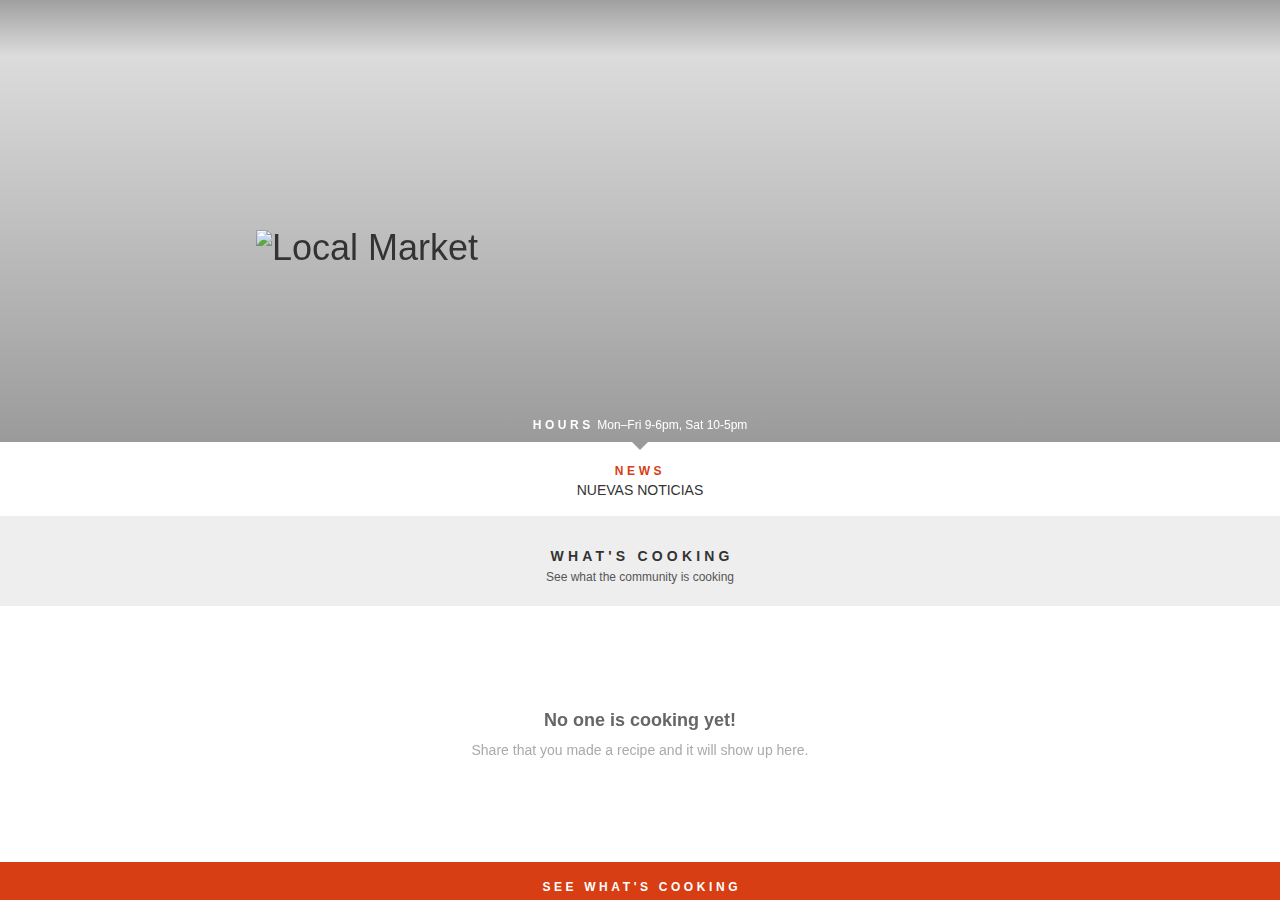
==== commit de61cea5: "Imprimí el título de NUEVAS NOTICIAS agregándole una p al párrafo news" ====
--- a/index.html
+++ b/index.html
@@ -51,7 +51,7 @@
 
         <div class="callout-news">
           <span class="title-callout">News</span>
-          <p></p>
+          <p class='news'></p>
           <!-- AQUI VA LA LISTA DE NOTICIAS -->
         </div>
 
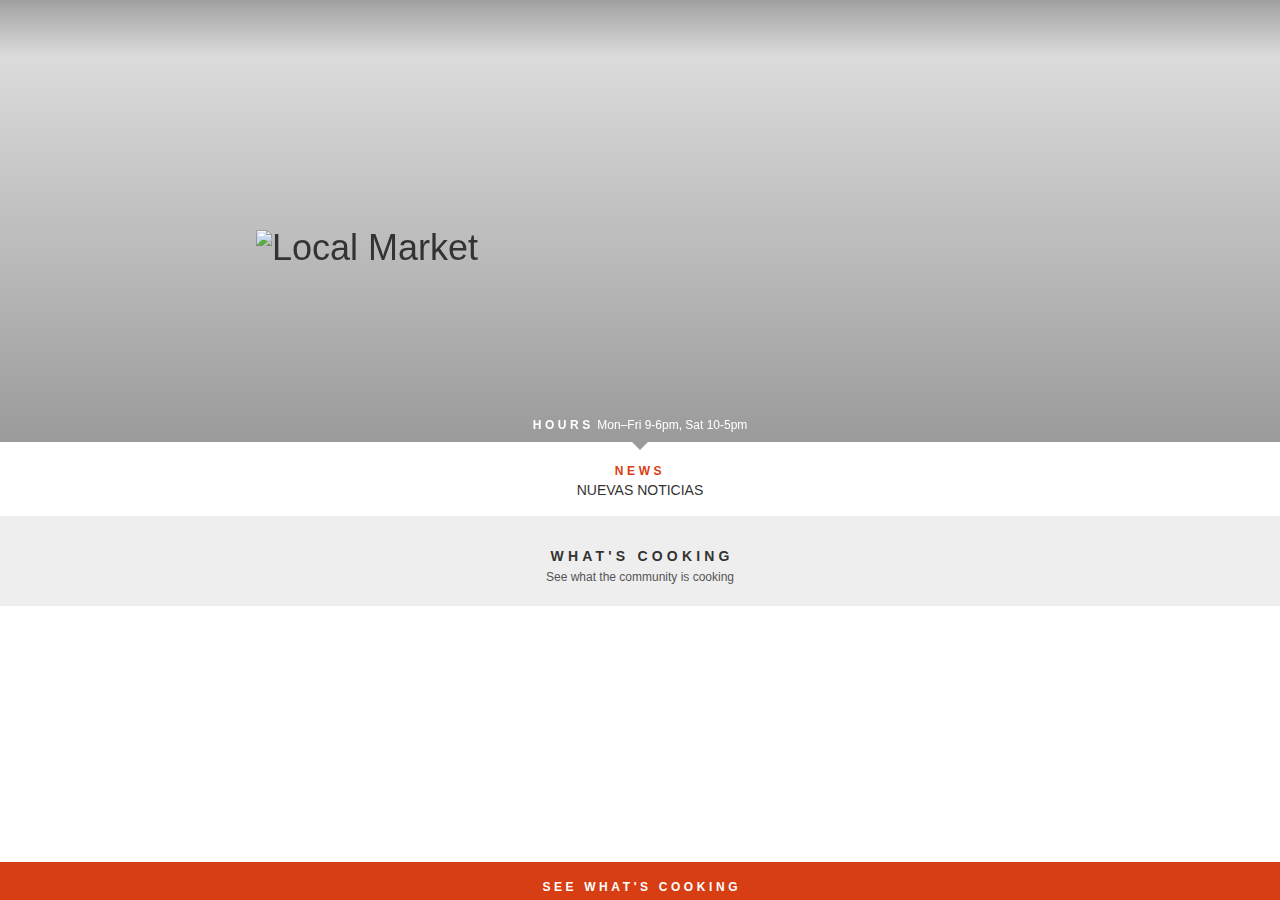
==== commit 009c35a5: "Intentnado el paso 6" ====
--- a/index.html
+++ b/index.html
@@ -86,7 +86,9 @@
     <script type="text/javascript" src="https://ajax.googleapis.com/ajax/libs/jquery/3.1.1/jquery.min.js"></script>
     <script type="text/javascript" src="https://cdnjs.cloudflare.com/ajax/libs/underscore.js/1.8.3/underscore-min.js"></script>
     <script type="text/javascript" src="data/recipes.js"></script>
-    <script type="text/javascript" src="js/script-index.js"></script> 
+    <script type="text/javascript" src="data/activities.js"></script>
+    <script type="text/javascript" src="js/script-index.js"></script>
+
 
   </body>
 
